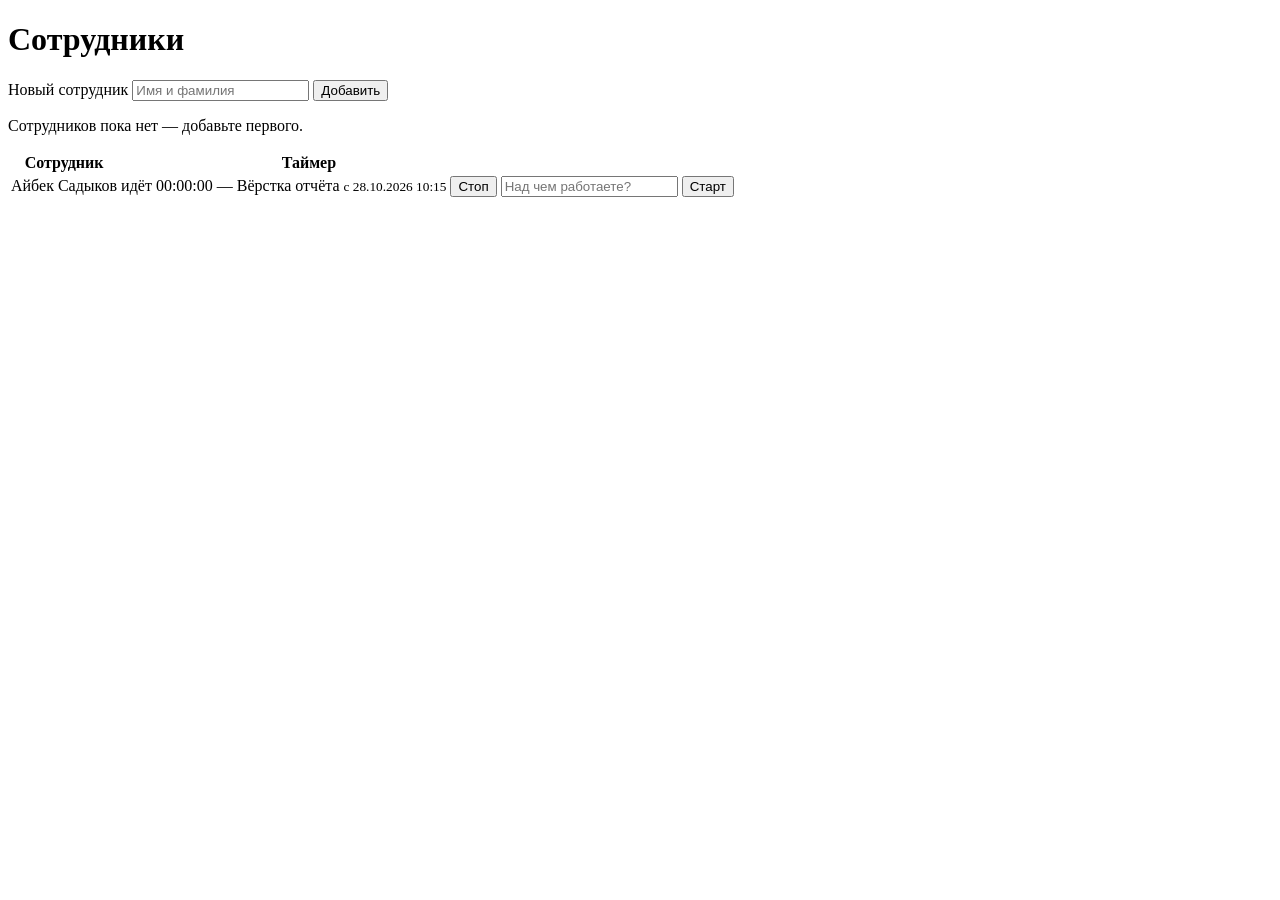
==== src/main/resources/templates/index.html @ c53ffe67 "wip: каркас приложения учёта времени (без тестов) Сотрудники, таймер с защитой от второго идущего та" ====
<!DOCTYPE html>
<html lang="ru" xmlns:th="http://www.thymeleaf.org">
<head th:replace="~{fragments :: head('Сотрудники')}"></head>
<body>
<nav th:replace="~{fragments :: nav('employees')}"></nav>
<main>
	<h1>Сотрудники</h1>
	<div th:replace="~{fragments :: messages}"></div>

	<form class="inline" method="post" th:action="@{/employees}">
		<label for="name">Новый сотрудник</label>
		<input id="name" name="name" maxlength="100" required placeholder="Имя и фамилия" th:value="${name}">
		<button type="submit">Добавить</button>
	</form>

	<p class="empty" th:if="${rows.isEmpty()}">Сотрудников пока нет — добавьте первого.</p>

	<table th:unless="${rows.isEmpty()}">
		<thead>
		<tr><th>Сотрудник</th><th>Таймер</th></tr>
		</thead>
		<tbody>
		<tr th:each="row : ${rows}">
			<td th:text="${row.name}">Айбек Садыков</td>
			<td th:if="${row.task != null}">
				<form class="inline" method="post" th:action="@{/employees/{id}/stop(id=${row.id})}">
					<span class="running">
						идёт <time class="elapsed" th:attr="data-elapsed=${row.elapsedSeconds}">00:00:00</time>
						— <span th:text="${row.task}">Вёрстка отчёта</span>
						<small th:text="'с ' + ${row.since}">с 28.10.2026 10:15</small>
					</span>
					<button type="submit" class="stop">Стоп</button>
				</form>
			</td>
			<td th:if="${row.task == null}">
				<form class="inline" method="post" th:action="@{/employees/{id}/start(id=${row.id})}">
					<input name="description" maxlength="500" required placeholder="Над чем работаете?"
						   th:aria-label="'Задача для ' + ${row.name}"
						   th:value="${failedEmployeeId == row.id} ? ${description} : ''">
					<button type="submit">Старт</button>
				</form>
			</td>
		</tr>
		</tbody>
	</table>
</main>
<script th:src="@{/timer.js}"></script>
</body>
</html>
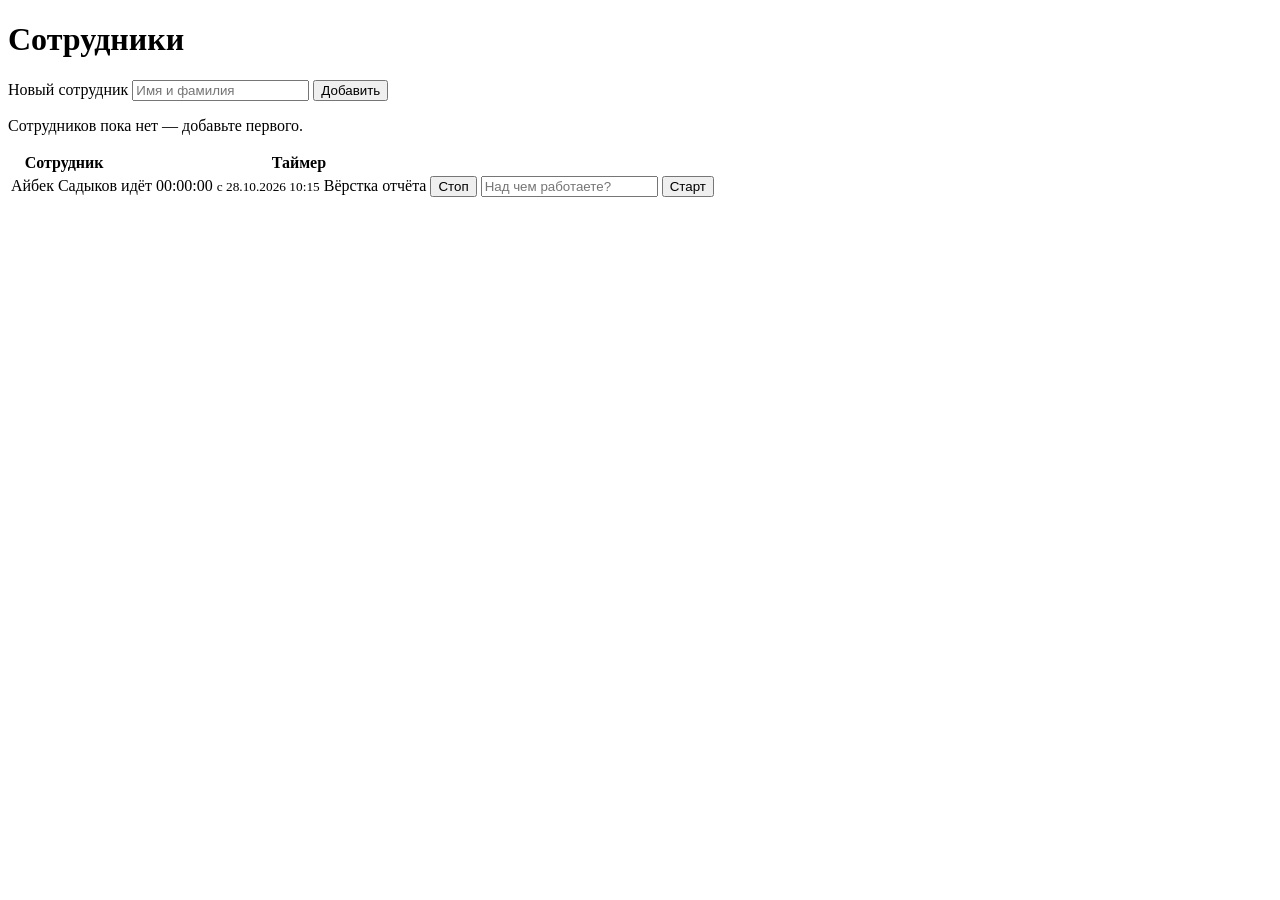
==== commit fcc701aa: "style(design): спокойная палитра, шрифт Onest, выделен идущий таймер, мобильная вёрстка Ревью дизайн" ====
--- a/src/main/resources/templates/index.html
+++ b/src/main/resources/templates/index.html
@@ -7,6 +7,7 @@
 	<h1>Сотрудники</h1>
 	<div th:replace="~{fragments :: messages}"></div>
 
+	<div class="panel">
 	<form class="inline" method="post" th:action="@{/employees}">
 		<label for="name">Новый сотрудник</label>
 		<input id="name" name="name" maxlength="100" required placeholder="Имя и фамилия" th:value="${name}">
@@ -15,21 +16,22 @@
 
 	<p class="empty" th:if="${rows.isEmpty()}">Сотрудников пока нет — добавьте первого.</p>
 
-	<table th:unless="${rows.isEmpty()}">
+	<table class="employees" th:unless="${rows.isEmpty()}">
 		<thead>
 		<tr><th>Сотрудник</th><th>Таймер</th></tr>
 		</thead>
 		<tbody>
-		<tr th:each="row : ${rows}">
+		<tr th:each="row : ${rows}" th:classappend="${row.task != null} ? 'is-running'">
 			<td th:text="${row.name}">Айбек Садыков</td>
 			<td th:if="${row.task != null}">
 				<form class="inline" method="post" th:action="@{/employees/{id}/stop(id=${row.id})}">
 					<span class="running">
-						идёт <time class="elapsed" th:attr="data-elapsed=${row.elapsedSeconds}">00:00:00</time>
-						— <span th:text="${row.task}">Вёрстка отчёта</span>
+						<span class="status">идёт</span>
+						<time class="elapsed" th:attr="data-elapsed=${row.elapsedSeconds}">00:00:00</time>
 						<small th:text="'с ' + ${row.since}">с 28.10.2026 10:15</small>
+						<span class="task" th:text="${row.task}">Вёрстка отчёта</span>
 					</span>
-					<button type="submit" class="stop">Стоп</button>
+					<button type="submit" class="stop" th:aria-label="'Остановить таймер: ' + ${row.name}">Стоп</button>
 				</form>
 			</td>
 			<td th:if="${row.task == null}">
@@ -37,12 +39,13 @@
 					<input name="description" maxlength="500" required placeholder="Над чем работаете?"
 						   th:aria-label="'Задача для ' + ${row.name}"
 						   th:value="${failedEmployeeId == row.id} ? ${description} : ''">
-					<button type="submit">Старт</button>
+					<button type="submit" th:aria-label="'Запустить таймер: ' + ${row.name}">Старт</button>
 				</form>
 			</td>
 		</tr>
 		</tbody>
 	</table>
+	</div>
 </main>
 <script th:src="@{/timer.js}"></script>
 </body>
